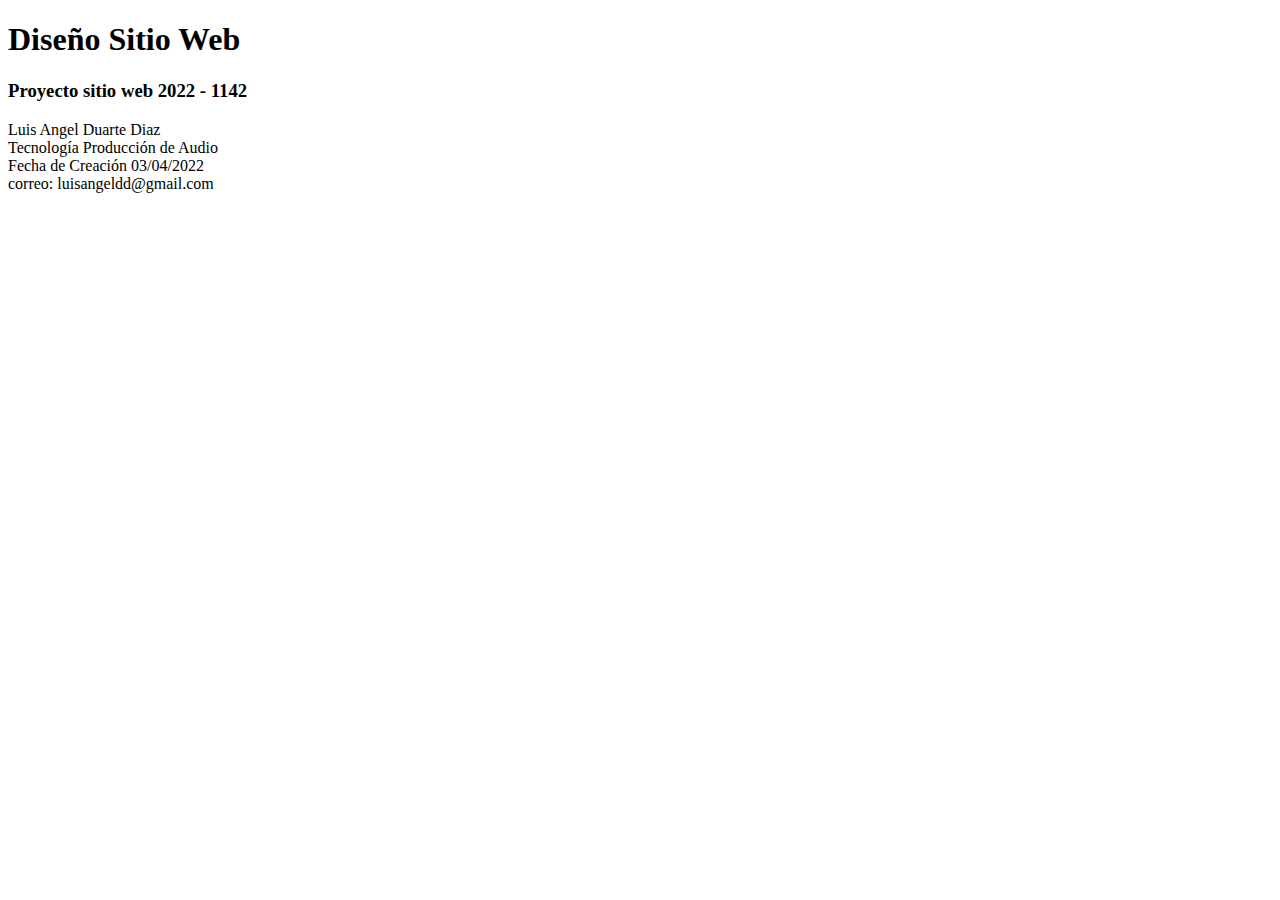
==== index.html @ c4505b53 "Actualizacion 1.0" ====
<!DOCTYPE html>
<html lang="en">
<head>
    <meta charset="UTF-8">
    <meta http-equiv="X-UA-Compatible" content="IE=edge">
    <meta name="viewport" content="width=device-width, initial-scale=1.0">
    <title></title>
</head>
<body>
    <h1>Diseño Sitio Web</h1>
    <h3>Proyecto sitio web 2022 - 1142</h3>
    <p>Luis Angel Duarte Diaz<br>
        Tecnología Producción de Audio<br>
        Fecha de Creación 03/04/2022<br>
        correo: luisangeldd@gmail.com<br>
    </p>
</body>
</html>
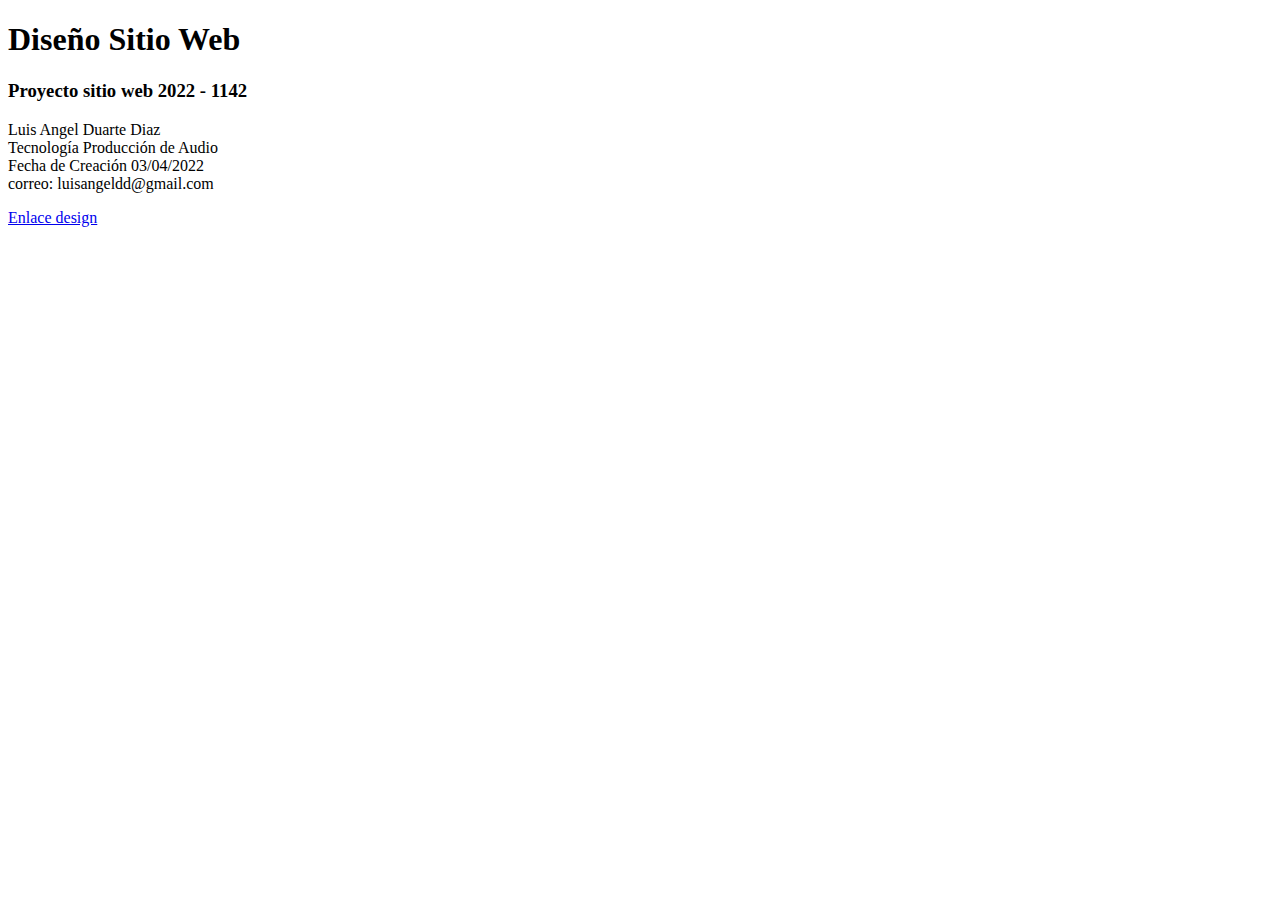
==== commit bf4b9fa8: "Fase 2" ====
--- a/index.html
+++ b/index.html
@@ -14,5 +14,6 @@
         Fecha de Creación 03/04/2022<br>
         correo: luisangeldd@gmail.com<br>
     </p>
+    <a href="Fase 2/design.html">Enlace design</a>
 </body>
 </html>
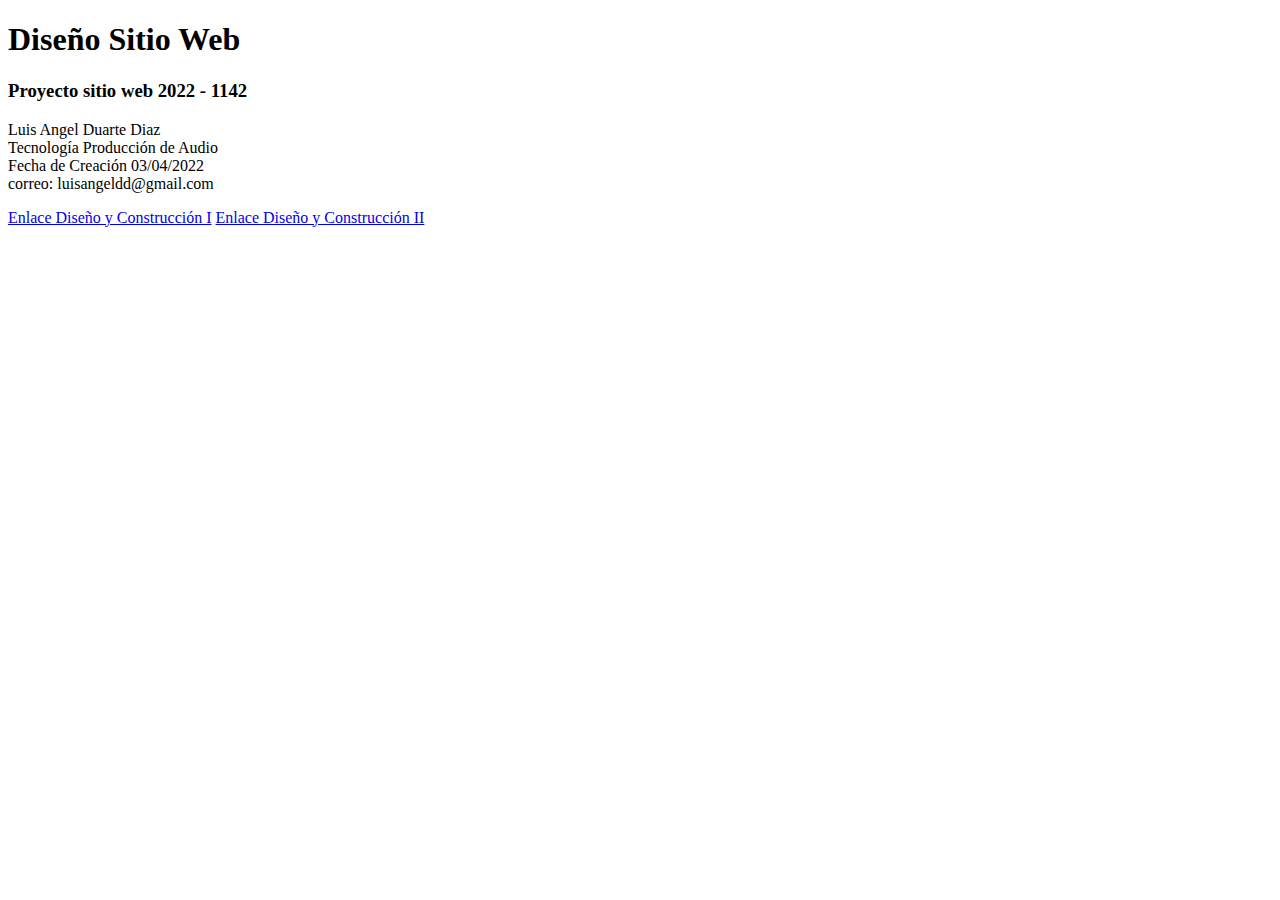
==== commit c3c726bb: "actualizacion fase 3" ====
--- a/index.html
+++ b/index.html
@@ -14,6 +14,7 @@
         Fecha de Creación 03/04/2022<br>
         correo: luisangeldd@gmail.com<br>
     </p>
-    <a href="Fase 2/design.html">Enlace design</a>
+    <a href="Fase 2/design.html">Enlace Diseño y Construcción I</a>
+    <a href="Fase 3/index.html">Enlace Diseño y Construcción II</a>
 </body>
 </html>
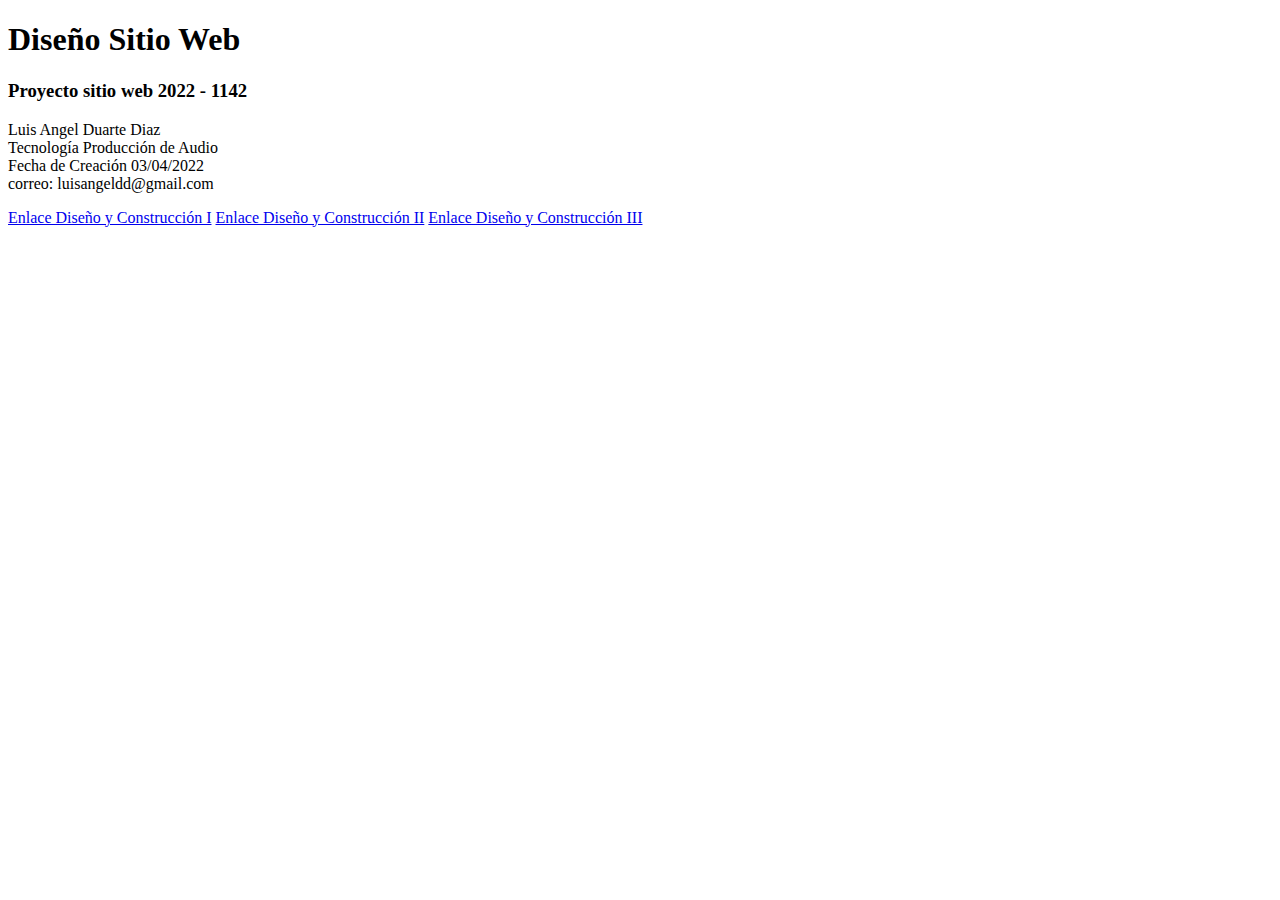
==== commit 66de5c87: "Fase 4" ====
--- a/index.html
+++ b/index.html
@@ -16,5 +16,6 @@
     </p>
     <a href="Fase 2/design.html">Enlace Diseño y Construcción I</a>
     <a href="Fase 3/index.html">Enlace Diseño y Construcción II</a>
+    <a href="Fase 4/index.html">Enlace Diseño y Construcción III</a>
 </body>
 </html>
